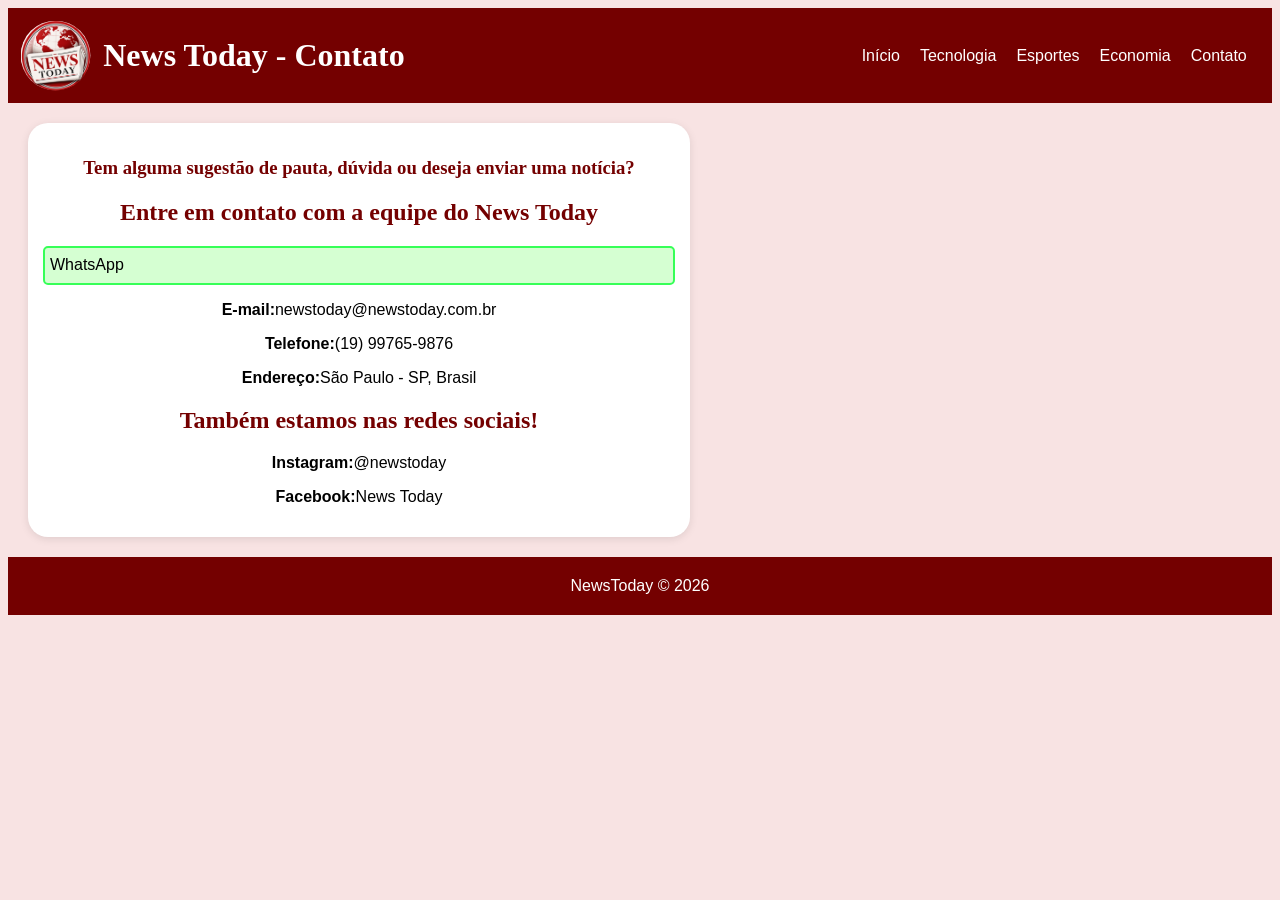
==== contato.html @ 06db9a85 "16/06/26" ====
<!DOCTYPE html>
<html lang="pt-br">
<head>
    <meta charset="UTF-8">
    <meta name="viewport" content="width=device-width, initial-scale=1.0">
    <title>News Today - Contato</title>
    <link rel="stylesheet" href="estilo.css">
</head>
    <body>
        <header>
            <img src="imagens/logo.png" alt="News Today" class="logo">
            <h1 class="titulo">News Today - Contato</h1>
            
            <nav class="menu">
                <a href="index.html">Início</a>
                <a href="tech.html">Tecnologia</a>
                <a href="esportes.html">Esportes</a>
                <a href="economia.html">Economia</a>
                <a href="contato.html">Contato</a>
            </nav>
        </header>
        <main>
            
            <section>
                <article class="destaque">
                    <h3>Tem alguma sugestão de pauta, dúvida ou deseja enviar uma notícia?</h3>
                    <h2>Entre em contato com a equipe do News Today</h2>

                    <a href="https://web.whatsapp.com/" class="botao_contato">WhatsApp</a>
                    
                    <p class="contato"><strong>E-mail: </strong>newstoday@newstoday.com.br</p>
                    <p class="contato"><strong>Telefone: </strong>(19) 99765-9876</p>
                    <p class="contato"><strong>Endereço: </strong>São Paulo - SP, Brasil</p>

                    <h2>Também estamos nas redes sociais!</h2>
                    <p class="contato"><strong>Instagram: </strong>@newstoday</p>
                    <p class="contato"><strong>Facebook: </strong>News Today</p>
                </article>
            </section>
                </main>
        <footer>
            <p class="rodape">NewsToday © 2026</p>
        </footer>
    </body>
</html>
---- estilo.css ----
body{
    background-color: #f8e3e3;
}

header{
    background-color: #740000;
    display: flex;
    align-items: center;
}

.logo{
    width: 70px;
    height: 70px;
    border-radius: 50%;
    padding: 1%;
}

.titulo{
    font-family: Georgia, serif;
    color: white;
}

.menu{
    display: flex;
    margin-left: auto;
    gap: 20px;
    padding-right: 2%;
}

a{
    font-family: Arial, sans-serif;
    color: white;
    text-decoration: none;
}

h2, h3{
    color: #740000;
    display: flex;
    justify-content: center;
    font-family: Georgia, serif;
}

.destaque{
    display: block;
    justify-self: center;
    border-radius: 20px;
    padding: 15px;
    box-shadow: 0 2px 8px rgba(0,0,0,0.1);
    background-color: white;
    width: 50%;
    height: auto;
    margin: 20px;
}

.imagem {
    width: 500px;
    border-radius: 5%;
    display: flex;
    justify-self: center;
}

.descricao{
    font-family: Arial, sans-serif;
    display: flex;
    text-align: justify;
    padding-left: 10px;
    padding-right: 10px;
}

.esporte{
    font-family: Arial, sans-serif;
    border: 2px solid rgb(255, 0, 0);
    background-color: rgb(255, 172, 172);
    border-radius: 5px;
    padding: 2px;
    width: auto;
    display: flex;
    justify-self: end;
    justify-content: center;
}

.tech{
    font-family: Arial, sans-serif;
    border: 2px solid rgb(0, 72, 255);
    background-color: rgb(172, 201, 255);
    border-radius: 5px;
    padding: 2px;
    width: auto;
    display: flex;
    justify-self: end;
    justify-content: center;
}

.economia{
    font-family: Arial, sans-serif;
    border: 2px solid rgb(255, 242, 0);
    background-color: rgb(255, 252, 186);
    border-radius: 5px;
    padding: 2px;
    width: auto;
    display: flex;
    justify-self: end;
    justify-content: center;
}

.titulo_noticia{
    color: #740000;
    display: flex;
    text-align: center;
    font-family: Georgia, serif;
    justify-content: center;
}

.noticias_recentes{
    display: flex;
    gap: 5px;
    flex-wrap: wrap;
    justify-content: center;
}

.recentes{
    display: block;
    justify-self: center;
    border-radius: 20px;
    padding: 15px;
    box-shadow: 0 2px 8px rgba(0,0,0,0.1);
    background-color: white;
    width: 25%;
    height: auto;
    margin: 10px;
    flex-wrap: wrap;
}

.img_recente{
    width: 100%;
    border-radius: 5%;
    display: flex;
    justify-self: center;
}

.botao{
    border-radius: 10px;
    border: 2px solid #740000;
    display: flex;
    justify-self: center;
    background-color: #f8e3e3;
    font-family: Arial, sans-serif;
    height: 30px;
    color:black;
    align-items: center;
    font-size: medium;
    padding-left: 10px;
    padding-right: 10px;
}

footer{
    background-color: #740000;
}

.rodape {
    display: flex;
    justify-content: center;
    padding: 20px;
    color: white;
    font-family: Arial, sans-serif;
}

.botao_contato{
    border-radius: 5px;
    border: 2px solid #36ff57;
    display: flex;
    justify-self: center;
    color: black;
    background-color: #d5ffd2;
    font-family: Arial, sans-serif;
    height: 25px;
    align-items: center;
    font-size: medium;
    padding: 5px;
}

.contato{
    font-family: Arial, sans-serif;
    display: flex;
    text-align: center;
    justify-content: center;
    padding-left: 10px;
    padding-right: 10px;
}
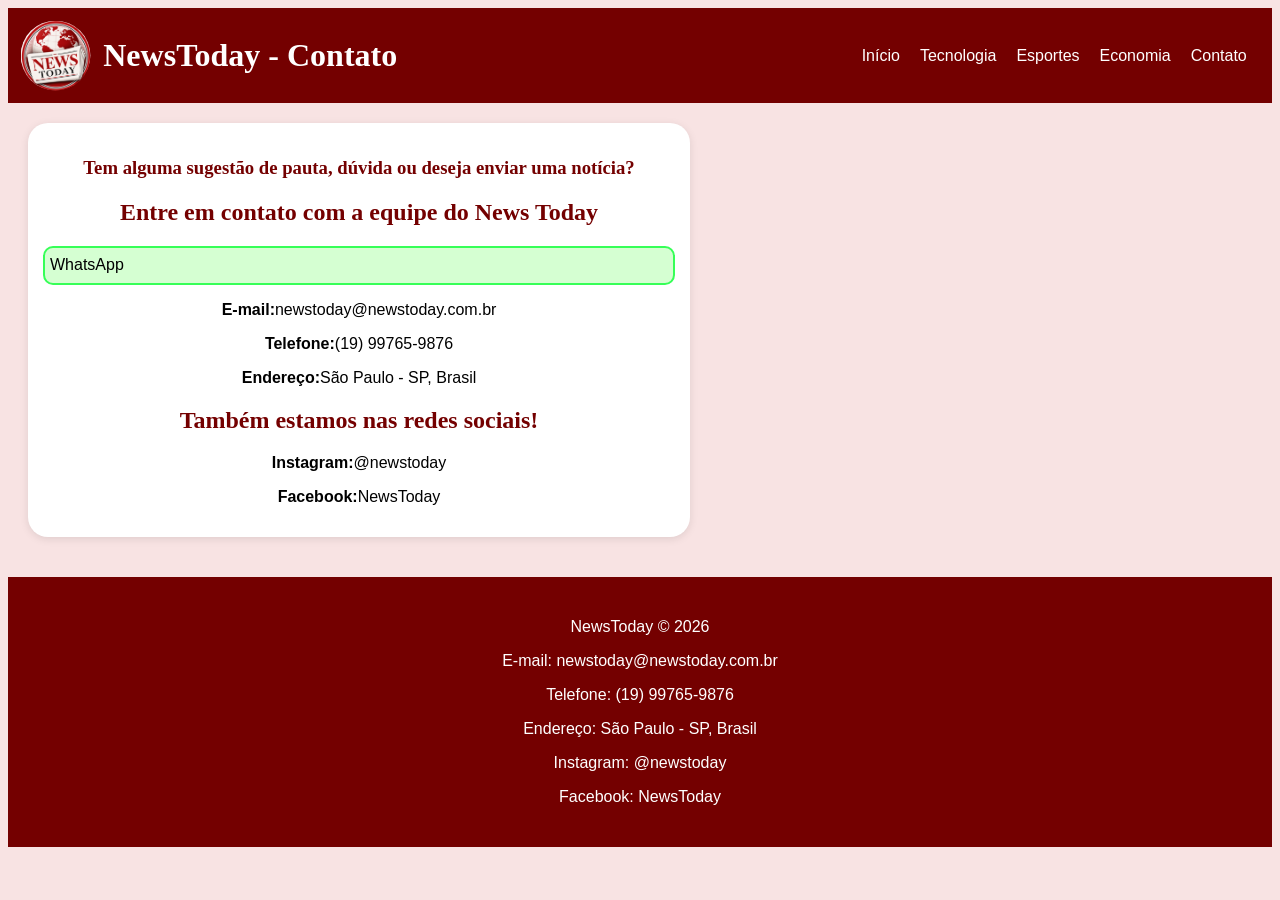
==== commit 42476bce: "SA02" ====
--- a/contato.html
+++ b/contato.html
@@ -3,43 +3,49 @@
 <head>
     <meta charset="UTF-8">
     <meta name="viewport" content="width=device-width, initial-scale=1.0">
-    <title>News Today - Contato</title>
+    <title>NewsToday - Contato</title>
     <link rel="stylesheet" href="estilo.css">
+    <link rel="icon" href="imagens/logo2.png" type="image/png">
 </head>
     <body>
         <header>
             <img src="imagens/logo.png" alt="News Today" class="logo">
-            <h1 class="titulo">News Today - Contato</h1>
-            
+            <h1 class="titulo">NewsToday - Contato</h1>
+            <!-- Menu -->
             <nav class="menu">
-                <a href="index.html">Início</a>
-                <a href="tech.html">Tecnologia</a>
-                <a href="esportes.html">Esportes</a>
-                <a href="economia.html">Economia</a>
-                <a href="contato.html">Contato</a>
+                <a class="link_menu" href="index.html">Início</a>
+                <a class="link_menu" href="tech.html">Tecnologia</a>
+                <a class="link_menu" href="esportes.html">Esportes</a>
+                <a class="link_menu" href="economia.html">Economia</a>
+                <a class="link_menu" href="contato.html">Contato</a>
             </nav>
         </header>
         <main>
             
-            <section>
-                <article class="destaque">
-                    <h3>Tem alguma sugestão de pauta, dúvida ou deseja enviar uma notícia?</h3>
-                    <h2>Entre em contato com a equipe do News Today</h2>
+            <section class="destaque">
+                <!-- Mostra formas de comunicação fictícias com  a empresa NewsToday -->
+                <h3>Tem alguma sugestão de pauta, dúvida ou deseja enviar uma notícia?</h3>
+                <h2>Entre em contato com a equipe do News Today</h2>
 
-                    <a href="https://web.whatsapp.com/" class="botao_contato">WhatsApp</a>
+                <a href="https://web.whatsapp.com/" class="botao_contato">WhatsApp</a>
                     
-                    <p class="contato"><strong>E-mail: </strong>newstoday@newstoday.com.br</p>
-                    <p class="contato"><strong>Telefone: </strong>(19) 99765-9876</p>
-                    <p class="contato"><strong>Endereço: </strong>São Paulo - SP, Brasil</p>
+                <p class="contato"><strong>E-mail: </strong>newstoday@newstoday.com.br</p>
+                <p class="contato"><strong>Telefone: </strong>(19) 99765-9876</p>
+                <p class="contato"><strong>Endereço: </strong>São Paulo - SP, Brasil</p>
 
-                    <h2>Também estamos nas redes sociais!</h2>
-                    <p class="contato"><strong>Instagram: </strong>@newstoday</p>
-                    <p class="contato"><strong>Facebook: </strong>News Today</p>
-                </article>
+                <h2>Também estamos nas redes sociais!</h2>
+                <p class="contato"><strong>Instagram: </strong>@newstoday</p>
+                <p class="contato"><strong>Facebook: </strong>NewsToday</p>
             </section>
-                </main>
+        </main>
+        <!-- Rodapé -->
         <footer>
-            <p class="rodape">NewsToday © 2026</p>
+            <p>NewsToday © 2026</p>
+            <p>E-mail: newstoday@newstoday.com.br</p>
+            <p>Telefone: (19) 99765-9876</p>
+            <p>Endereço: São Paulo - SP, Brasil</p>
+            <p>Instagram: @newstoday</p>
+            <p>Facebook: NewsToday</p>
         </footer>
     </body>
 </html>
--- a/estilo.css
+++ b/estilo.css
@@ -33,11 +33,28 @@
     text-decoration: none;
 }
 
+.link_menu:hover{
+    display: flex;
+    justify-content:center;
+    align-items: center;
+    background-color: #f8e3e3;
+    color:#740000; 
+    padding: 2px;
+    border-radius: 5px;
+}
+
+.link_menu:active{
+    border: 2px solid #f8e3e3;
+    background-color: #740000;
+    color: #f8e3e3;
+}
+
 h2, h3{
     color: #740000;
     display: flex;
     justify-content: center;
     font-family: Georgia, serif;
+    text-align: center;
 }
 
 .destaque{
@@ -67,6 +84,26 @@
     padding-right: 10px;
 }
 
+.autor{
+    font-family: Arial, sans-serif;
+    display: flex;
+    text-align:left;
+    padding-left: 10px;
+    padding-right: 10px;
+    display: flex;
+    flex-wrap: wrap;
+}
+
+.data{
+    font-family: Arial, sans-serif;
+    display: flex;
+    text-align:left;
+    padding-left: 10px;
+    padding-right: 10px;
+    display: flex;
+    flex-wrap: wrap;
+}
+
 .esporte{
     font-family: Arial, sans-serif;
     border: 2px solid rgb(255, 0, 0);
@@ -77,6 +114,18 @@
     display: flex;
     justify-self: end;
     justify-content: center;
+    color: black;
+    margin-top: 5px;
+}
+
+.esporte:hover{
+    color: white;
+    background-color: red;    
+}
+
+.esporte:active{
+    color: black;
+    background-color: rgb(255, 172, 172);    
 }
 
 .tech{
@@ -89,6 +138,18 @@
     display: flex;
     justify-self: end;
     justify-content: center;
+    color: black;
+    margin-top: 5px;
+}
+
+.tech:hover{
+    color: white;
+    background-color: rgb(0, 72, 255);    
+}
+
+.tech:active{
+    color: black;
+    background-color: rgb(172, 201, 255);    
 }
 
 .economia{
@@ -101,6 +162,16 @@
     display: flex;
     justify-self: end;
     justify-content: center;
+    color: black;
+    margin-top: 5px;
+}
+
+.economia:hover{
+    background-color: rgb(255, 242, 0);    
+}
+
+.economia:active{
+    background-color: rgb(255, 252, 186);    
 }
 
 .titulo_noticia{
@@ -132,7 +203,7 @@
 }
 
 .img_recente{
-    width: 100%;
+    width: 90%;
     border-radius: 5%;
     display: flex;
     justify-self: center;
@@ -153,20 +224,35 @@
     padding-right: 10px;
 }
 
+.botao:hover{
+    display: flex;
+    width: 80px;
+    height: 35px;
+    justify-content:center;
+    background-color: #740000;
+    color: white;
+}
+
+.botao:active{
+    display: flex;
+    width: 80px;
+    height: 35px;
+    justify-content:center;
+    background-color: #f8e3e3;
+    color:#740000;
+}
+
 footer{
     background-color: #740000;
-}
-
-.rodape {
-    display: flex;
-    justify-content: center;
-    padding: 20px;
-    color: white;
-    font-family: Arial, sans-serif;
+    color: white;
+    font-family: Arial, sans-serif;
+    text-align: center;
+    padding: 25px;
+    margin-top: 40px;
 }
 
 .botao_contato{
-    border-radius: 5px;
+    border-radius: 10px;
     border: 2px solid #36ff57;
     display: flex;
     justify-self: center;
@@ -179,6 +265,23 @@
     padding: 5px;
 }
 
+.botao_contato:hover{
+    border-radius: 10px;
+    display: flex;
+    justify-self: center;
+    color: white;
+    background-color: #36ff57;
+    font-family: Arial, sans-serif;
+    height: 25px;
+    align-items: center;
+    font-size: medium;
+    padding: 5px;
+}
+
+.botao_contato:active{
+    background-color: #d5ffd2;
+}
+
 .contato{
     font-family: Arial, sans-serif;
     display: flex;
@@ -186,4 +289,240 @@
     justify-content: center;
     padding-left: 10px;
     padding-right: 10px;
+    font-size: medium;
+}
+
+/* Media query - Tablets */
+@media (min-width: 768px) and (max-width:1023px) {
+    header{
+        display: flex;
+        flex-direction: column;
+        align-items: center;
+        text-align: center;
+    }
+
+    .menu {
+        display: flex;
+        justify-content: center;
+        align-items: center;
+        margin: 0;
+        padding: 0;
+    }
+
+    .link_menu{
+        display: flex;
+        font-size: x-large;
+        padding-bottom: 5%;
+        align-items: center;
+        text-align: center;
+    }
+
+    .destaque{
+        width: 85%;
+    }
+
+    .imagem {
+        width: 70%;
+        border-radius: 5%;
+        display: flex;
+        justify-self: center;
+    }
+
+    .descricao{
+        font-size: larger;
+    }
+
+    .autor{
+        font-size: larger;
+    }
+
+    .data{
+        font-size: larger;
+    }
+
+    .titulo_noticia{
+        font-size:x-large;
+    }
+
+    .recentes{
+        width: 70%;
+    }
+
+    .img_recente{
+        width: 90%;
+        border-radius: 5%;
+        display: flex;
+        justify-self: center;
+    }
+    
+    .botao{
+        height: 30px;
+        font-size: 22px;
+    }
+
+    .botao:hover{
+        height: 35px;
+        width: 95px;
+    }
+
+    .botao:active{
+        width: 95px;
+        height: 35px;
+    } 
+
+    .esporte{
+        font-size: 22px;
+    }
+
+    .tech{
+        font-size: 22px;
+    }
+
+    .economia{
+        font-size: 22px;
+    }
+
+    footer{
+        font-size: larger;
+    }
+
+    .botao_contato{
+        height: 30px;
+        font-size: 22px;
+    }
+
+    .botao_contato:hover{
+        height: 35px;
+        width: 100px;
+        font-size: 22px;
+    }
+
+    .contato{
+        font-size: larger;
+    }
+
+    h3{
+        font-size: 22px;
+        text-align: center;
+    }
+}
+
+/* Media Query - Celular */ 
+@media (max-width: 767px) {
+   header{
+        display: flex;
+        flex-direction: column;
+        align-items: center;
+        text-align: center;
+    }
+
+    .menu {
+        display: flex;
+        justify-content: center;
+        align-items: center;
+        flex-wrap: wrap;
+        margin: 0;
+        padding: 0;
+    }
+
+    .link_menu{
+        display: flex;
+        font-size: x-large;
+        padding-bottom: 5%;
+        align-items: center;
+        text-align: center;
+    }
+
+    .destaque{
+        width: 85%;
+    }
+
+    .imagem {
+        width: 70%;
+        border-radius: 5%;
+        display: flex;
+        justify-self: center;
+    }
+
+    .descricao{
+        font-size: larger;
+    }
+
+    .autor{
+        font-size: larger;
+    }
+
+    .data{
+        font-size: larger;
+    }
+
+    .titulo_noticia{
+        font-size:x-large;
+    }
+
+    .recentes{
+        width: 70%;
+    }
+
+    .img_recente{
+        width: 90%;
+        border-radius: 5%;
+        display: flex;
+        justify-self: center;
+    }
+    
+    .botao{
+        height: 30px;
+        font-size: 22px;
+    }
+
+    .botao:hover{
+        height: 35px;
+        width: 95px;
+    }
+
+    .botao:active{
+        width: 95px;
+        height: 35px;
+    } 
+
+    .esporte{
+        font-size: 22px;
+    }
+
+    .tech{
+        font-size: 22px;
+    }
+
+    .economia{
+        font-size: 22px;
+    }
+
+    footer{
+        font-size: larger;
+    }
+
+    .botao_contato{
+        height: 30px;
+        font-size: 22px;
+    }
+
+    .botao_contato:hover{
+        height: 35px;
+        width: 100px;
+        font-size: 22px;
+    }
+
+    .contato{
+        font-size: larger;
+    }
+
+    h3{
+        font-size: 22px;
+        text-align: center;
+    }
+
+    h2{
+        text-align: center;
+    }
 }
